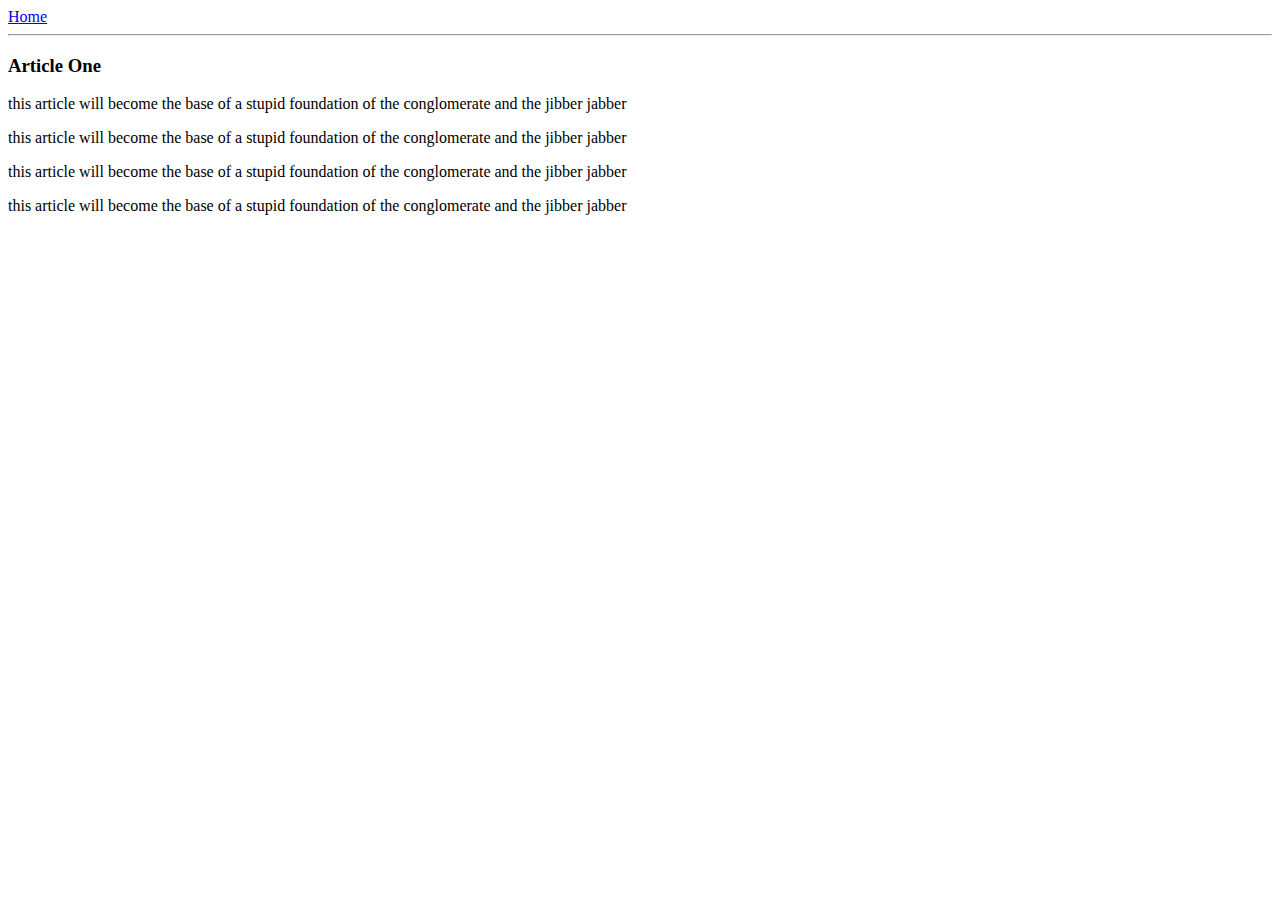
==== ui/article-one.html @ 2ca8ea0a "[imad-console] Updates ui/article-one.html" ====
<html>
    <head>
        <title>Article-One | Rahul</title>
        <meta name="viewport" content="width=device-width intitial-scale=1"
/>    </head>
    <body>
        <div>
            <a href="/">Home</a>
        </div>
        <hr>
        <div>
        <h3>
            Article One
        </h3>
        </div>
        <div>
        <p>this article will become the base of a stupid foundation of the conglomerate and the jibber jabber
        </p>
        <p>this article will become the base of a stupid foundation of the conglomerate and the jibber jabber
        </p>
        <p>this article will become the base of a stupid foundation of the conglomerate and the jibber jabber
        </p>
        <p>this article will become the base of a stupid foundation of the conglomerate and the jibber jabber
        </p>
        </div>
        
    </body>
</html>
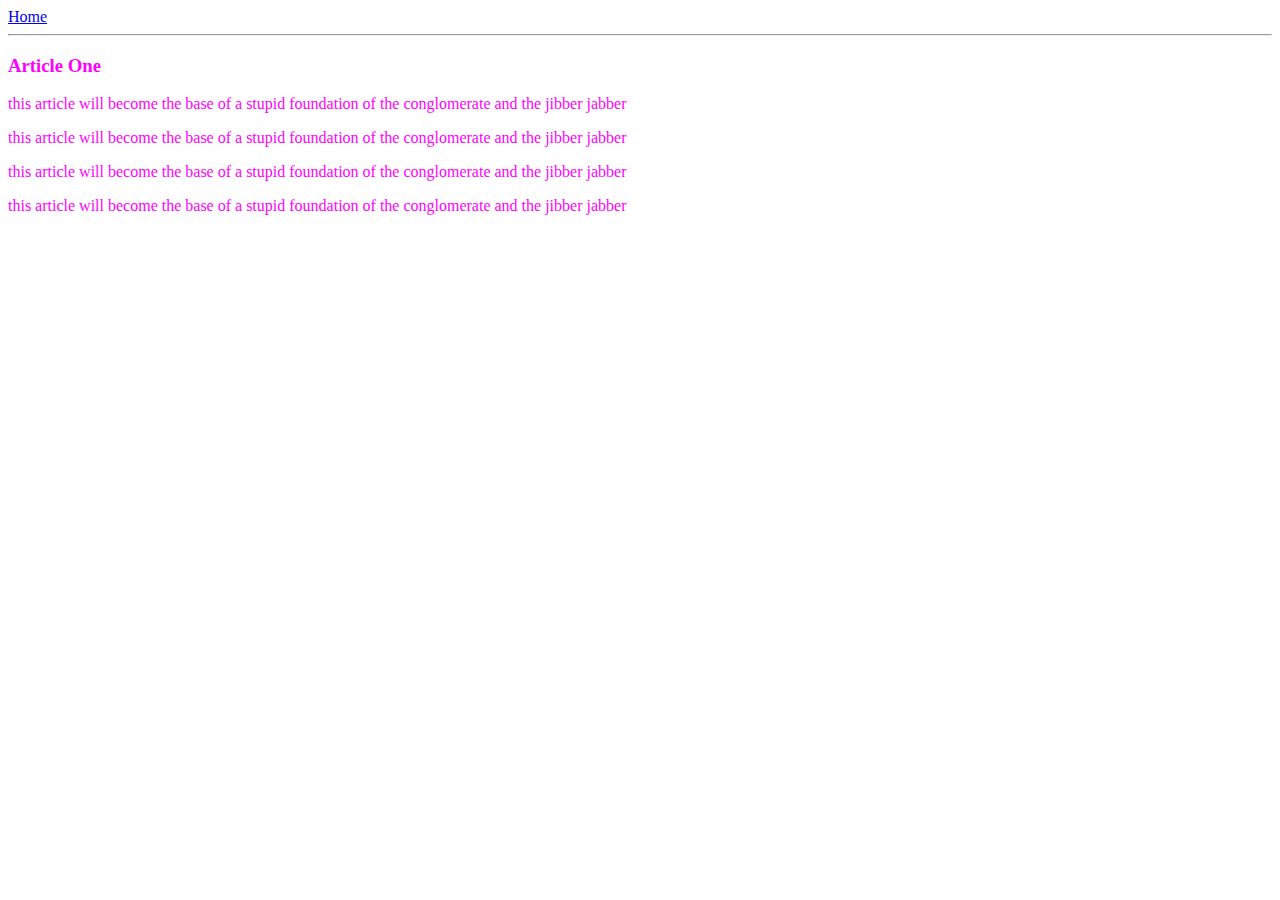
==== commit 5ac6e6dd: "[imad-console] Updates ui/article-one.html" ====
--- a/ui/article-one.html
+++ b/ui/article-one.html
@@ -4,25 +4,34 @@
         <meta name="viewport" content="width=device-width intitial-scale=1"
 />    </head>
     <body>
-        <div>
-            <a href="/">Home</a>
+        <style>
+            .container{
+                max-width:800 px;
+                margin: 0 auto;
+                color: fuchsia;
+                font-family: Comic sans Ms;
+            }
+        </style>
+        <div class="container">
+            <div>
+                <a href="/">Home</a>
+            </div>
+            <hr>
+            <div>
+            <h3>
+                Article One
+            </h3>
+            </div>
+            <div>
+            <p>this article will become the base of a stupid foundation of the conglomerate and the jibber jabber
+            </p>
+            <p>this article will become the base of a stupid foundation of the conglomerate and the jibber jabber
+            </p>
+            <p>this article will become the base of a stupid foundation of the conglomerate and the jibber jabber
+            </p>
+            <p>this article will become the base of a stupid foundation of the conglomerate and the jibber jabber
+            </p>
+            </div>
         </div>
-        <hr>
-        <div>
-        <h3>
-            Article One
-        </h3>
-        </div>
-        <div>
-        <p>this article will become the base of a stupid foundation of the conglomerate and the jibber jabber
-        </p>
-        <p>this article will become the base of a stupid foundation of the conglomerate and the jibber jabber
-        </p>
-        <p>this article will become the base of a stupid foundation of the conglomerate and the jibber jabber
-        </p>
-        <p>this article will become the base of a stupid foundation of the conglomerate and the jibber jabber
-        </p>
-        </div>
-        
     </body>
 </html>
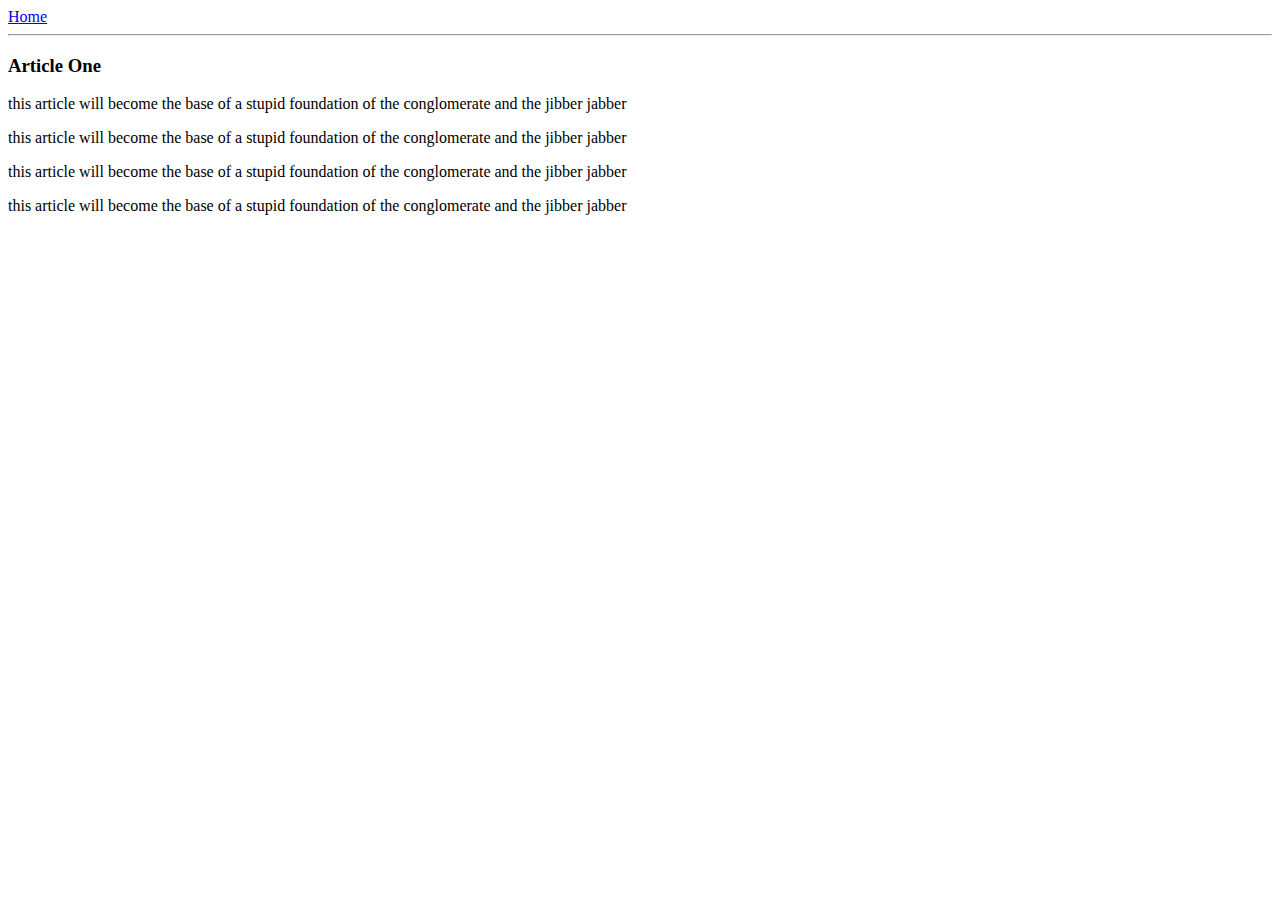
==== commit f0fecd4b: "[imad-console] Updates ui/article-one.html" ====
--- a/ui/article-one.html
+++ b/ui/article-one.html
@@ -12,7 +12,7 @@
                 font-family: Comic sans Ms;
             }
         </style>
-        <div class="container">
+        <div class="orange">
             <div>
                 <a href="/">Home</a>
             </div>
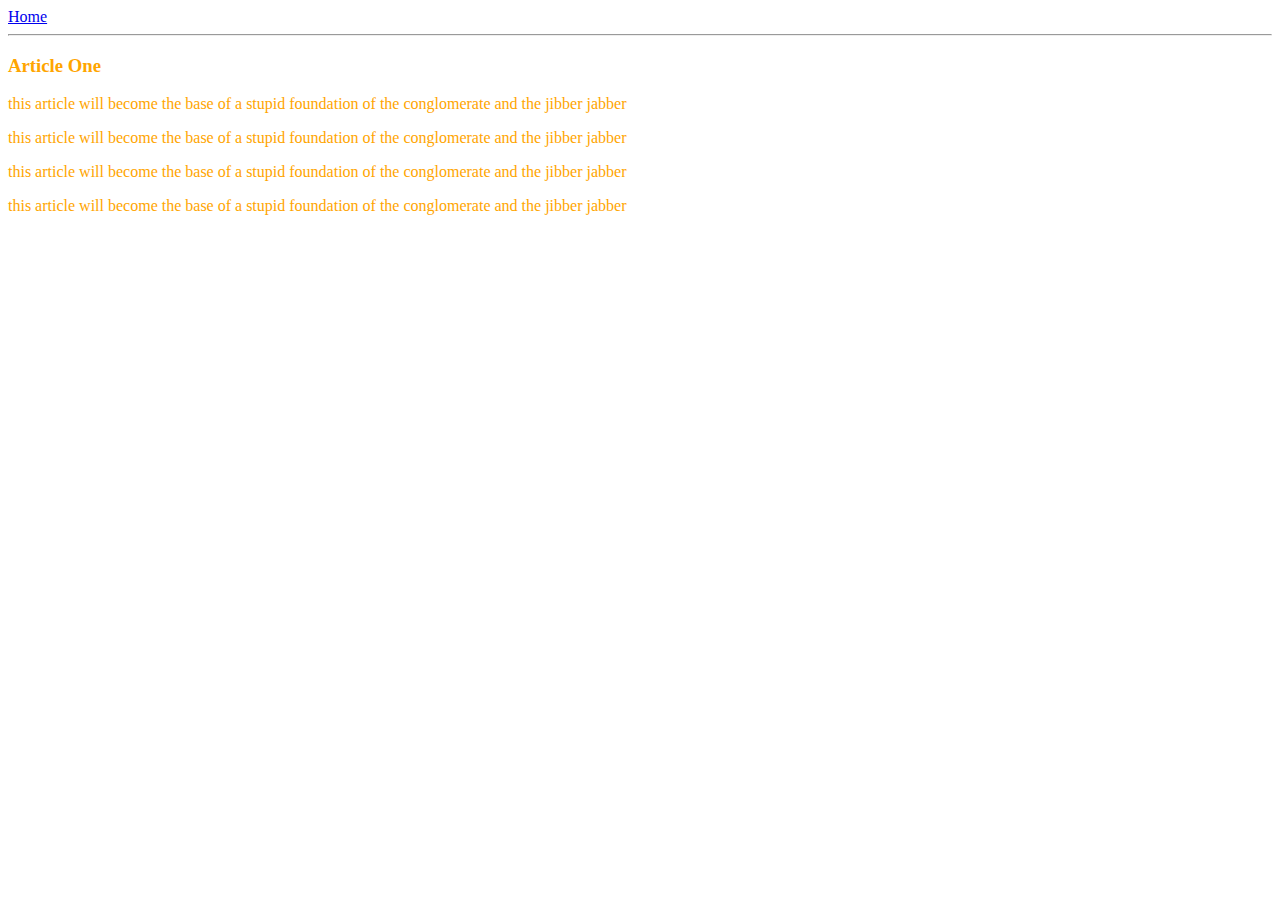
==== commit 63c182ab: "[imad-console] Updates ui/article-one.html" ====
--- a/ui/article-one.html
+++ b/ui/article-one.html
@@ -8,11 +8,11 @@
             .container{
                 max-width:800 px;
                 margin: 0 auto;
-                color: fuchsia;
+                color: orange;
                 font-family: Comic sans Ms;
             }
         </style>
-        <div class="orange">
+        <div class="container">
             <div>
                 <a href="/">Home</a>
             </div>
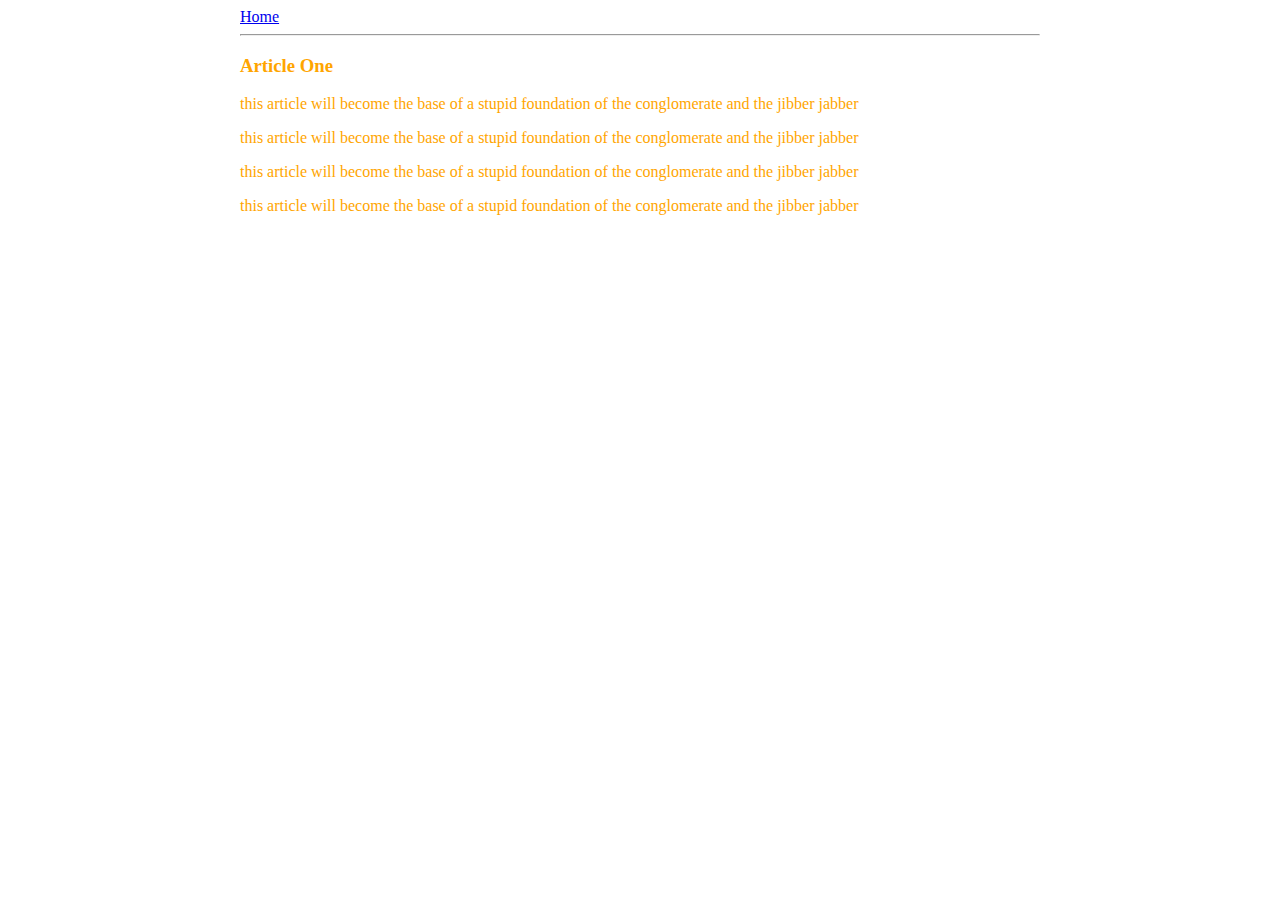
==== commit 18e3c21b: "[imad-console] Updates ui/article-one.html" ====
--- a/ui/article-one.html
+++ b/ui/article-one.html
@@ -6,7 +6,7 @@
     <body>
         <style>
             .container{
-                max-width:800 px;
+                max-width:800px;
                 margin: 0 auto;
                 color: orange;
                 font-family: Comic sans Ms;
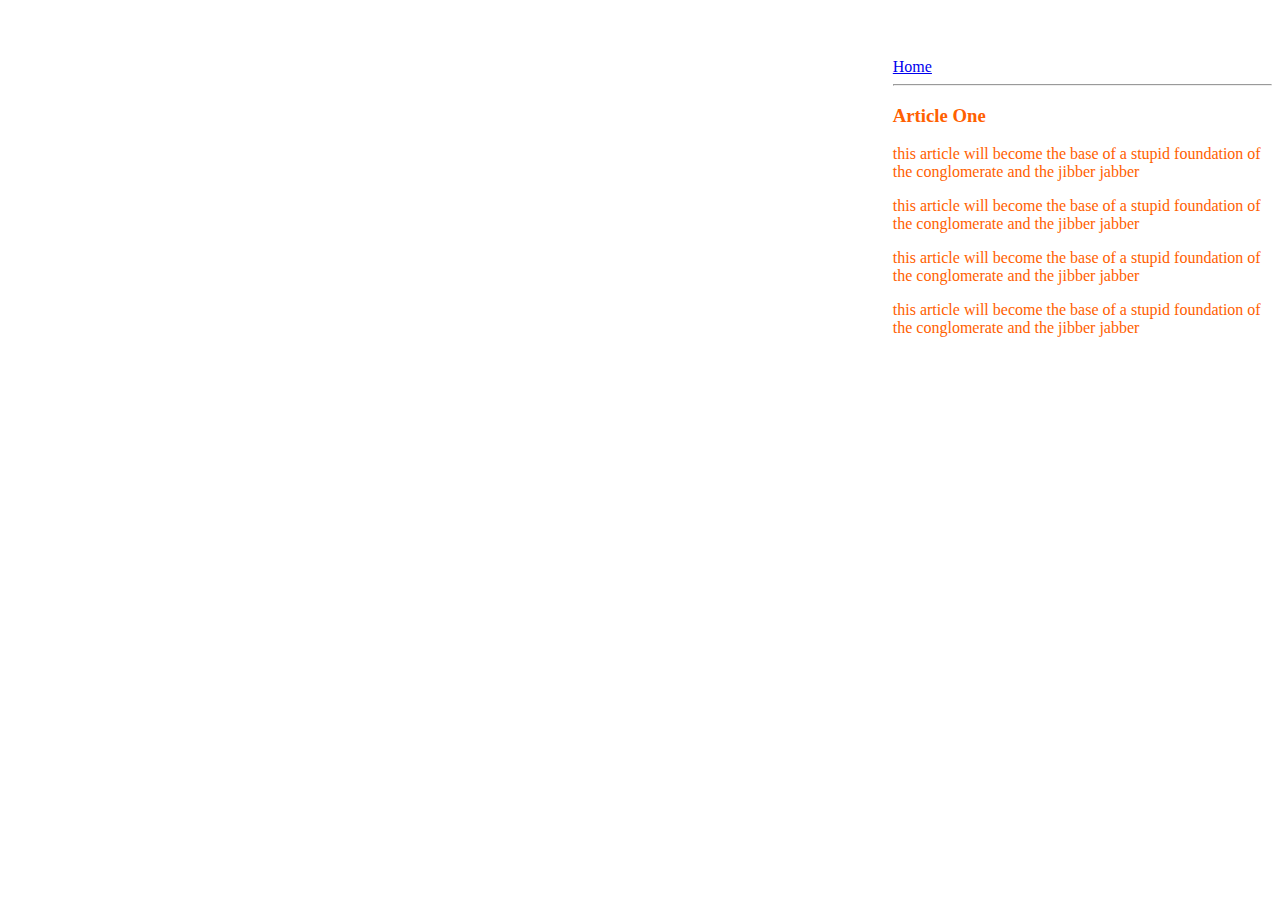
==== commit b1854914: "[imad-console] Updates ui/article-one.html" ====
--- a/ui/article-one.html
+++ b/ui/article-one.html
@@ -6,10 +6,12 @@
     <body>
         <style>
             .container{
-                max-width:800px;
-                margin: 0 auto;
-                color: orange;
-                font-family: Comic sans Ms;
+                max-width: 800px;
+    margin: 0 auto;
+    color: #ff6000;
+    font-family: Bookerly;
+    padding-left: 70%;
+    padding-top: 50px;
             }
         </style>
         <div class="container">
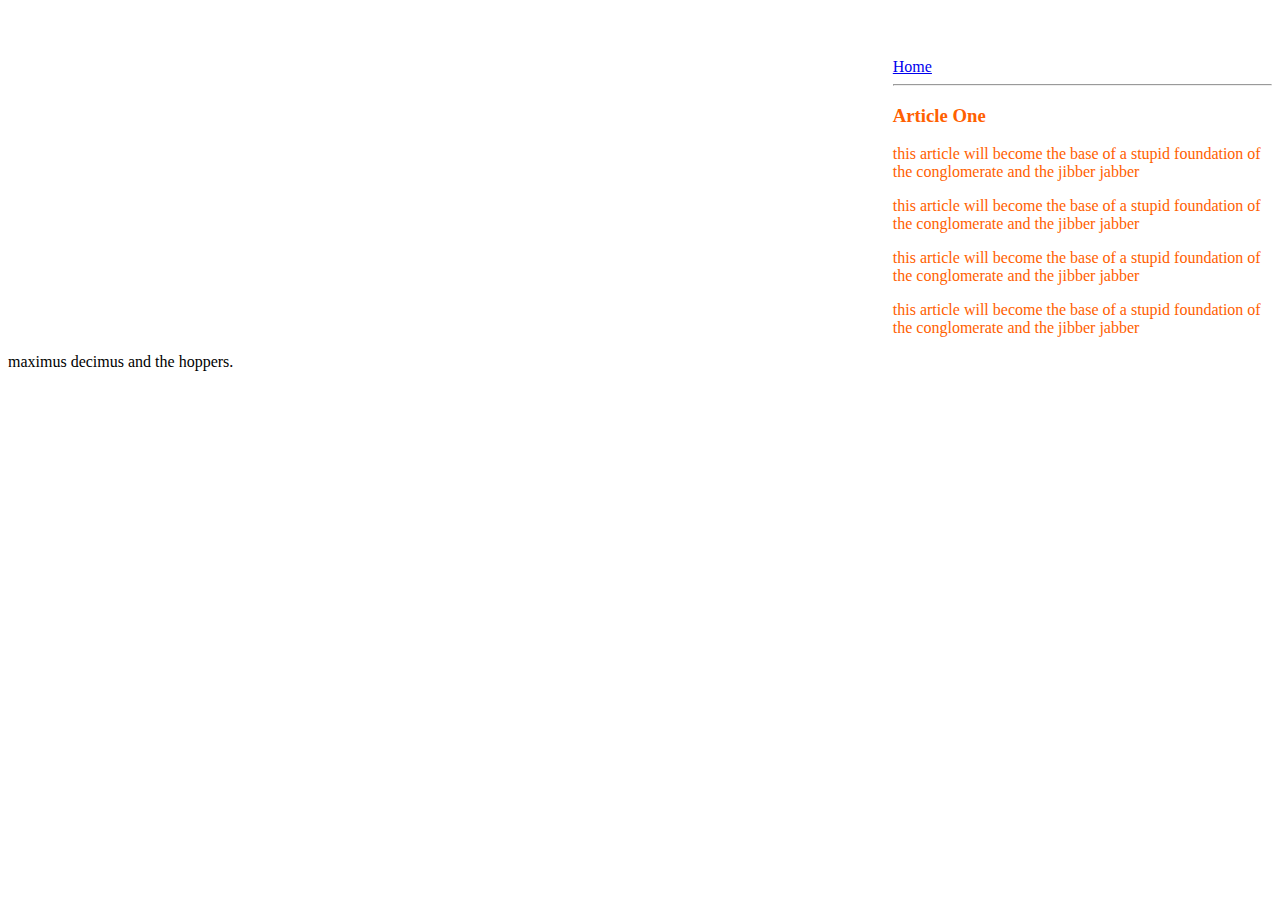
==== commit 7d97332c: "[imad-console] Updates ui/article-one.html" ====
--- a/ui/article-one.html
+++ b/ui/article-one.html
@@ -35,5 +35,8 @@
             </p>
             </div>
         </div>
+    <div>
+        
+    maximus decimus and the hoppers.</div>
     </body>
 </html>
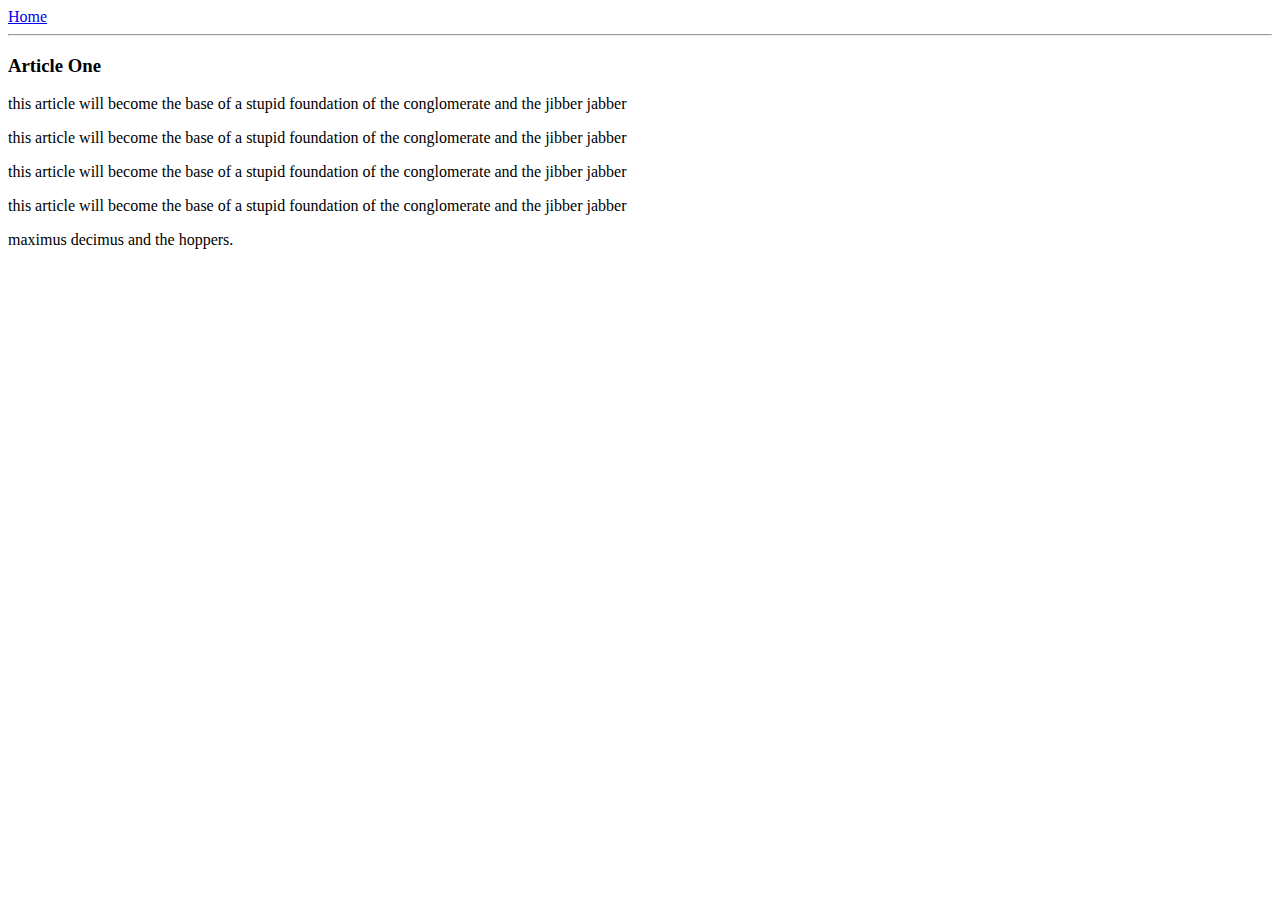
==== commit 8751ad4d: "[imad-console] Updates ui/article-one.html" ====
--- a/ui/article-one.html
+++ b/ui/article-one.html
@@ -1,19 +1,11 @@
 <html>
     <head>
         <title>Article-One | Rahul</title>
-        <meta name="viewport" content="width=device-width intitial-scale=1"
-/>    </head>
+        <meta name="viewport" content="width=device-width intitial-scale=1"/>
+         <link href="/ui/style.css" rel="stylesheet" />
+    </head>
     <body>
-        <style>
-            .container{
-                max-width: 800px;
-    margin: 0 auto;
-    color: #ff6000;
-    font-family: Bookerly;
-    padding-left: 70%;
-    padding-top: 50px;
-            }
-        </style>
+        
         <div class="container">
             <div>
                 <a href="/">Home</a>
